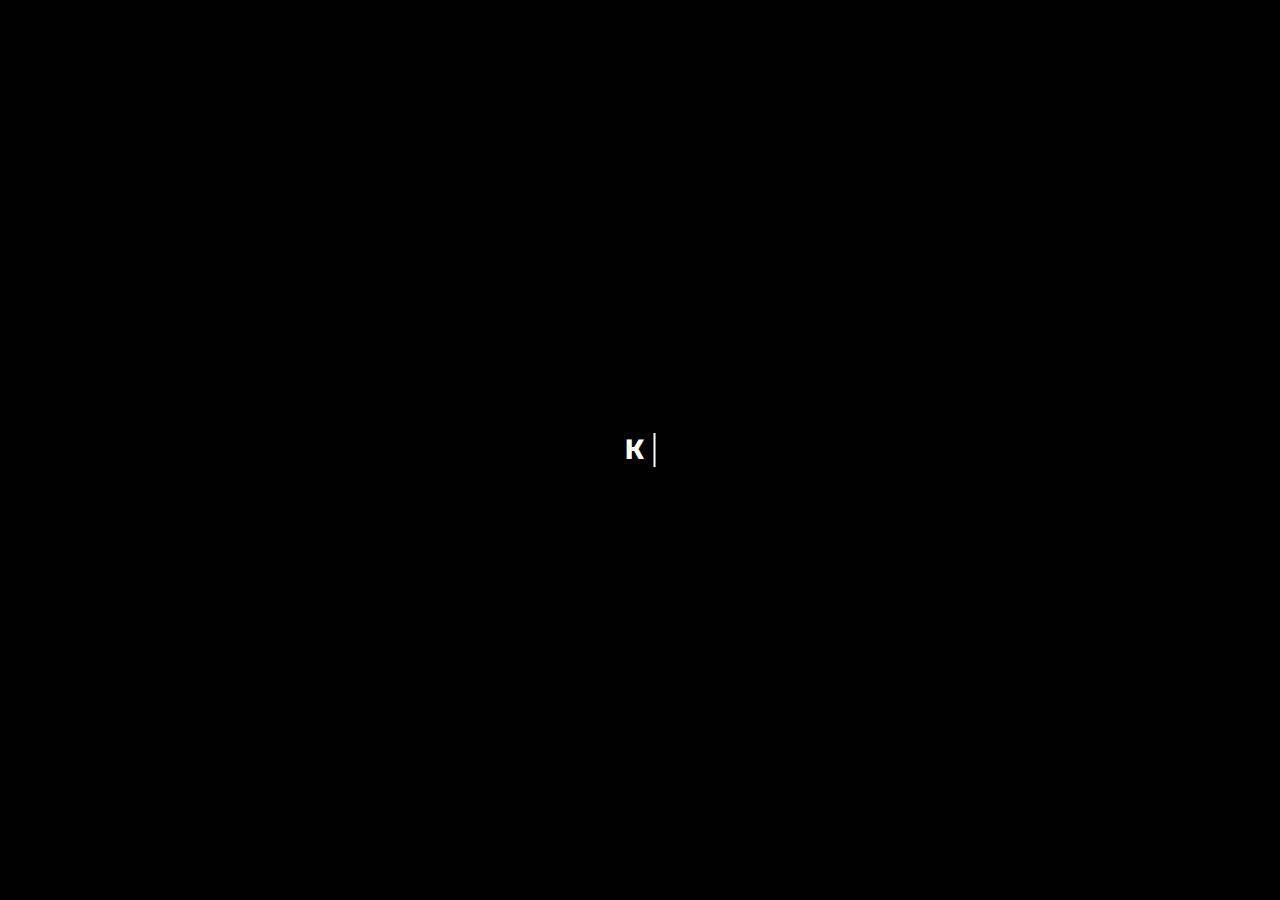
==== index.html @ 1fef5b1b "Update index.html" ====
<!DOCTYPE html>
<html lang="en">
<head>
    <meta charset="UTF-8">
    <meta name="viewport" content="width=device-width, initial-scale=1.0">
    <title>KeyDevS</title>
    <script src="assets/js/index.js"></script>
    <link href="https://cdn.jsdelivr.net/npm/bootstrap@5.3.1/dist/css/bootstrap.min.css" rel="stylesheet" integrity="sha384-4bw+/aepP/YC94hEpVNVgiZdgIC5+VKNBQNGCHeKRQN+PtmoHDEXuppvnDJzQIu9" crossorigin="anonymous">
    <script src="https://cdn.jsdelivr.net/npm/bootstrap@5.3.1/dist/js/bootstrap.bundle.min.js" integrity="sha384-HwwvtgBNo3bZJJLYd8oVXjrBZt8cqVSpeBNS5n7C8IVInixGAoxmnlMuBnhbgrkm" crossorigin="anonymous"></script>
    <link rel="stylesheet" href="assets/css/index.css">
    <script src="//code.jivo.ru/widget/c79v6DKVxN" async></script>
</head>
<body>
    <div class="typing-container" id="typing"></div>


    <div id="explodedd" class="explodedd" style="display: none;"><center><h1>E̸̠̳̘̫̙͉͐̍͆̓ͤ̈̔̐͐x̝̜͙̦̄̌ͬͪͮͣ̋x̭̯̳̲̹̑̂̒̍̈́ͮp̦̤͍̟̈̃͊ͥͯ́͠l̛̰̦͉͚̝̼̫ͣ̈́ͣͭ̉̓͂Oͭ͊̑̌̾҉̨͇̖͙͈d̴̖̟͙̓̆ͤ͗̒̅e͕͎̼͔̙̯̬̋̋̋̂e̹̠̅ͪ͠D̗̣̪͎̍̏̑̊ͪ̾͠</h1></center></div>


    <div id="site-container" class="site-container" style="display: none;"></div>
    <div id="projects-container" class="projects-container" style="display: none;"></div>
    <div id="copyright-container" class="copyright-container" style="display: none;"></div>
    <div id="explode-container" class="explode-container" style="display: none;">
        <center><button id="explode" class="explode"></button></center>
    </div>
    <div id="sel-lang">
        <center><h1>Please, select your language</h1>
        <button id="russ" class="lang-button">Russian</button>
        <button id="engl" class="lang-button">English</button></center>
    </div>
    
</body>
</html>
---- assets/css/index.css ----
@import url('https://fonts.googleapis.com/css2?family=Russo+One&display=swap');
body {
  background-color: #000;
  font-family: 'Russo One', monospace !important;
  color: #fff;
  transition: background-color 0.5s ease, transform 0.5s ease;
  margin: 10vh;
}
  
.lang-button {
  background-color: transparent;
  border: 1px solid #fff;
  color: #fff;
  padding: 10px 20px;
  margin-top: 20px;
  cursor: pointer;
  margin-right: 2vh !important;
  margin-left: 2vh !important;
}

.lang-button:hover {
  background-color: #fff;
  color: #000;
  transition: background-color 0.3s ease, color 0.3s ease;
}

.sel-lang {
    opacity: 0;
    transition: opacity 0.5s ease;
}


.typing-container {
  position: absolute;
  top: 50%;
  left: 50%;
  transform: translate(-50%, -50%);
 font-family: 'Russo One', monospace;
  font-size: 28px; 
  color: #fff;
  border-right: 2px solid #fff;
  padding-right: 10px;
  animation: blink-caret 0.75s step-end infinite alternate; /* Исправлено .75s -> 0.75s */
  white-space: nowrap;
  overflow: hidden;
}
  
  
.site-container {
  top: 50%;
  left: 50%;
  font-family: 'Russo One', monospace;
  font-size: 28px;
  color: #fff;
  padding-right: 10px;
}
  

*, *:before, *:after {
    box-sizing: border-box;
    margin: 0;
    padding: 0;
  }
  
  
.buttons {
    
  margin-top: 50px;
  text-align: center;
  border-radius: 30px;
}

.site-container, .projects-container, .copyright-container {
  border: 2px solid white;
  box-sizing: border-box;
  padding: 10px;
}

.projects-container {
  margin-top: 7vh;
  border: 2px solid white;
  box-sizing: border-box;
  padding: 10px;
  font-family: 'Russo One', monospace;
  font-size: 18px;
}

.copyright-container {
  margin-top: 7vh;
  border: 2px solid white;
  box-sizing: border-box;
  padding: 10px;
  font-family: 'Russo One', monospace;
  font-size: 15px;
}
  
.explode-container {
  background-color: transparent;
  color: #fff;
  padding: 10px 20px;
  margin-top: 20px;
  cursor: pointer;
  margin-right: 2vh !important;
  margin-left: 2vh !important;
  font-size: 28px;
  
}
.explode {
  background-color: red;
}

.explosion {
  position: fixed;
  width: 200px;
  height: 200px;
  background: url('explosion.png') center center no-repeat;
  background-size: cover;
  z-index: 9999;
  animation: explode-animation 1s forwards;
}

@keyframes explode-animation {
  0% {
    transform: scale(1);
    opacity: 1;
  }
  100% {
    transform: scale(5);
    opacity: 0;
  }
}

h1 {
  color: white !important;
}

.explodedd {
  margin-top: 20vh !important;
}
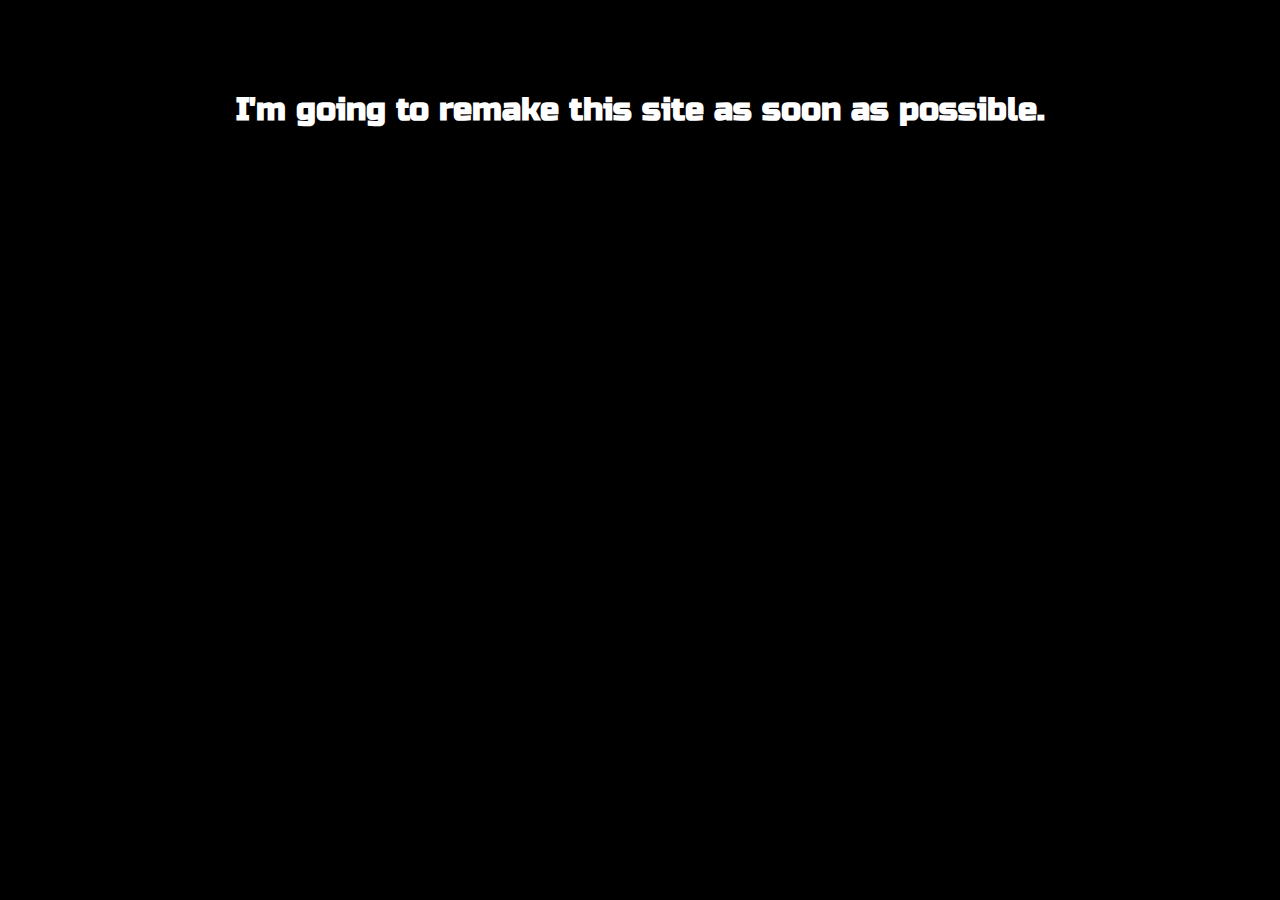
==== commit 783eeca9: "Create index.html" ====
--- a/index.html
+++ b/index.html
@@ -1,33 +1,21 @@
-<!DOCTYPE html>
-<html lang="en">
-<head>
-    <meta charset="UTF-8">
-    <meta name="viewport" content="width=device-width, initial-scale=1.0">
-    <title>KeyDevS</title>
-    <script src="assets/js/index.js"></script>
-    <link href="https://cdn.jsdelivr.net/npm/bootstrap@5.3.1/dist/css/bootstrap.min.css" rel="stylesheet" integrity="sha384-4bw+/aepP/YC94hEpVNVgiZdgIC5+VKNBQNGCHeKRQN+PtmoHDEXuppvnDJzQIu9" crossorigin="anonymous">
-    <script src="https://cdn.jsdelivr.net/npm/bootstrap@5.3.1/dist/js/bootstrap.bundle.min.js" integrity="sha384-HwwvtgBNo3bZJJLYd8oVXjrBZt8cqVSpeBNS5n7C8IVInixGAoxmnlMuBnhbgrkm" crossorigin="anonymous"></script>
-    <link rel="stylesheet" href="assets/css/index.css">
-    <script src="//code.jivo.ru/widget/c79v6DKVxN" async></script>
-</head>
-<body>
-    <div class="typing-container" id="typing"></div>
-
-
-    <div id="explodedd" class="explodedd" style="display: none;"><center><h1>E̸̠̳̘̫̙͉͐̍͆̓ͤ̈̔̐͐x̝̜͙̦̄̌ͬͪͮͣ̋x̭̯̳̲̹̑̂̒̍̈́ͮp̦̤͍̟̈̃͊ͥͯ́͠l̛̰̦͉͚̝̼̫ͣ̈́ͣͭ̉̓͂Oͭ͊̑̌̾҉̨͇̖͙͈d̴̖̟͙̓̆ͤ͗̒̅e͕͎̼͔̙̯̬̋̋̋̂e̹̠̅ͪ͠D̗̣̪͎̍̏̑̊ͪ̾͠</h1></center></div>
-
-
-    <div id="site-container" class="site-container" style="display: none;"></div>
-    <div id="projects-container" class="projects-container" style="display: none;"></div>
-    <div id="copyright-container" class="copyright-container" style="display: none;"></div>
-    <div id="explode-container" class="explode-container" style="display: none;">
-        <center><button id="explode" class="explode"></button></center>
-    </div>
-    <div id="sel-lang">
-        <center><h1>Please, select your language</h1>
-        <button id="russ" class="lang-button">Russian</button>
-        <button id="engl" class="lang-button">English</button></center>
-    </div>
-    
-</body>
-</html>
+<!DOCTYPE html>
+<html lang="en">
+<head>
+    <meta charset="UTF-8">
+    <meta name="viewport" content="width=device-width, initial-scale=1.0">
+    <title>KeyDevS</title>
+    <script src="assets/js/index.js"></script>
+    <link href="https://cdn.jsdelivr.net/npm/bootstrap@5.3.1/dist/css/bootstrap.min.css" rel="stylesheet" integrity="sha384-4bw+/aepP/YC94hEpVNVgiZdgIC5+VKNBQNGCHeKRQN+PtmoHDEXuppvnDJzQIu9" crossorigin="anonymous">
+    <script src="https://cdn.jsdelivr.net/npm/bootstrap@5.3.1/dist/js/bootstrap.bundle.min.js" integrity="sha384-HwwvtgBNo3bZJJLYd8oVXjrBZt8cqVSpeBNS5n7C8IVInixGAoxmnlMuBnhbgrkm" crossorigin="anonymous"></script>
+    <link rel="stylesheet" href="assets/css/index.css">
+</head>
+<body>
+    <div class="typing-container" id="typing"></div>
+
+    </div>
+    <div id="sel-lang">
+        <center><h1>I'm going to remake this site as soon as possible.</h1>
+    </div>
+    
+</body>
+</html>
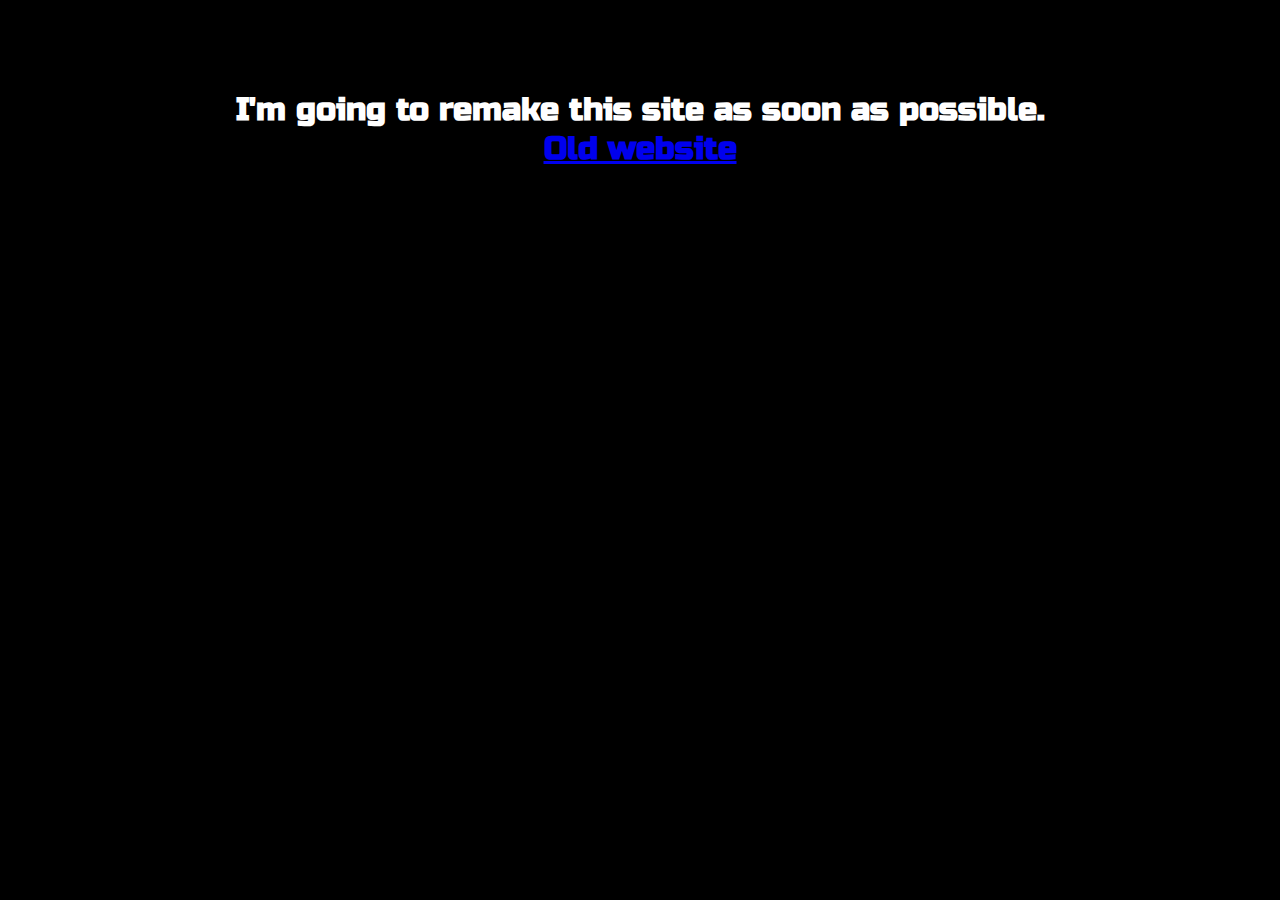
==== commit 828b16b6: "Update index.html" ====
--- a/index.html
+++ b/index.html
@@ -10,11 +10,11 @@
     <link rel="stylesheet" href="assets/css/index.css">
 </head>
 <body>
-    <div class="typing-container" id="typing"></div>
 
     </div>
     <div id="sel-lang">
         <center><h1>I'm going to remake this site as soon as possible.</h1>
+        <center><h1><a href="https://keydevssite.vercel.app/index-old.html">Old website</a></h1></center>
     </div>
     
 </body>
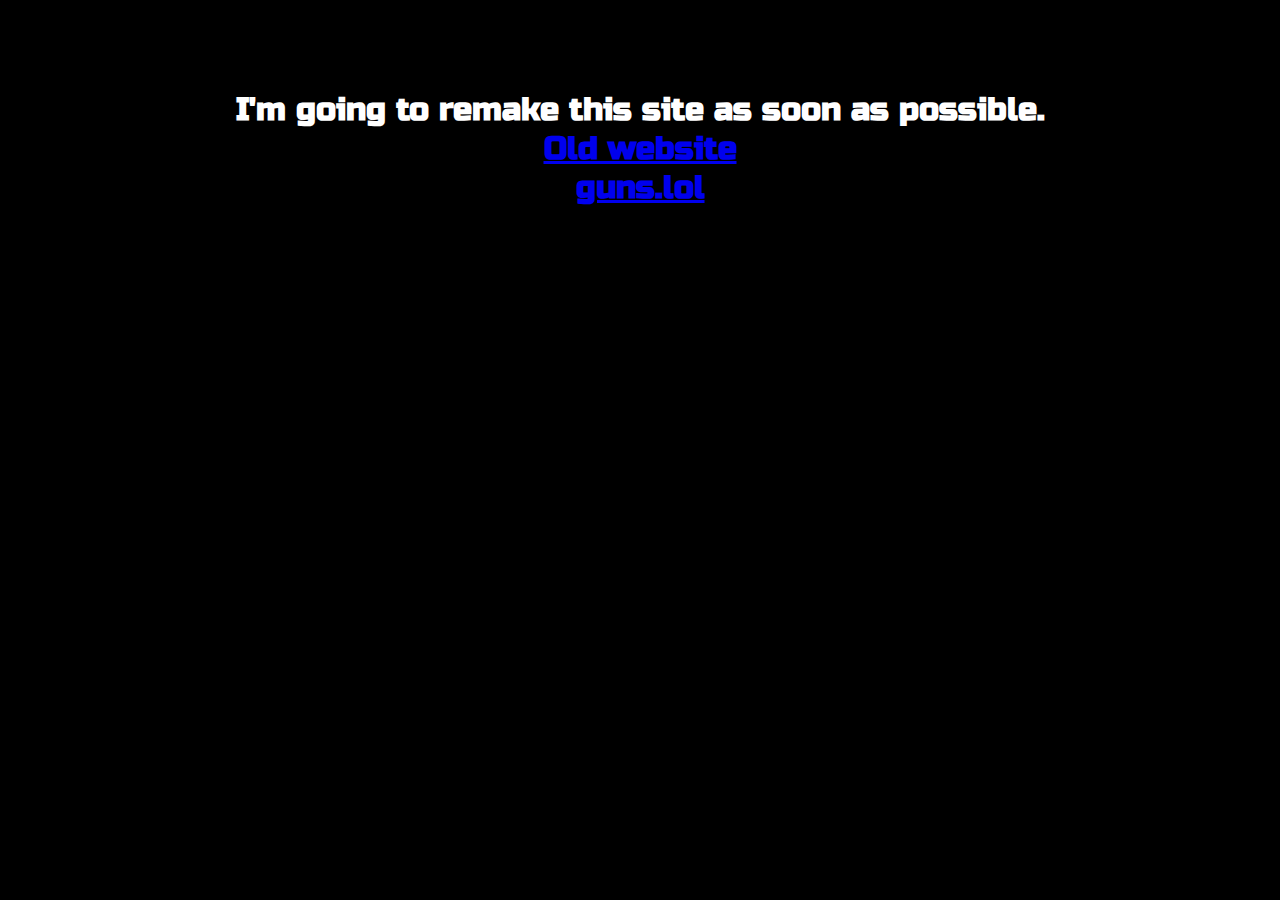
==== commit 73ce9960: "Update index.html" ====
--- a/index.html
+++ b/index.html
@@ -15,6 +15,7 @@
     <div id="sel-lang">
         <center><h1>I'm going to remake this site as soon as possible.</h1>
         <center><h1><a href="https://keydevssite.vercel.app/index-old.html">Old website</a></h1></center>
+            <center><h1><a href="https://guns.lol/privatekey">guns.lol</a></h1></center>
     </div>
     
 </body>
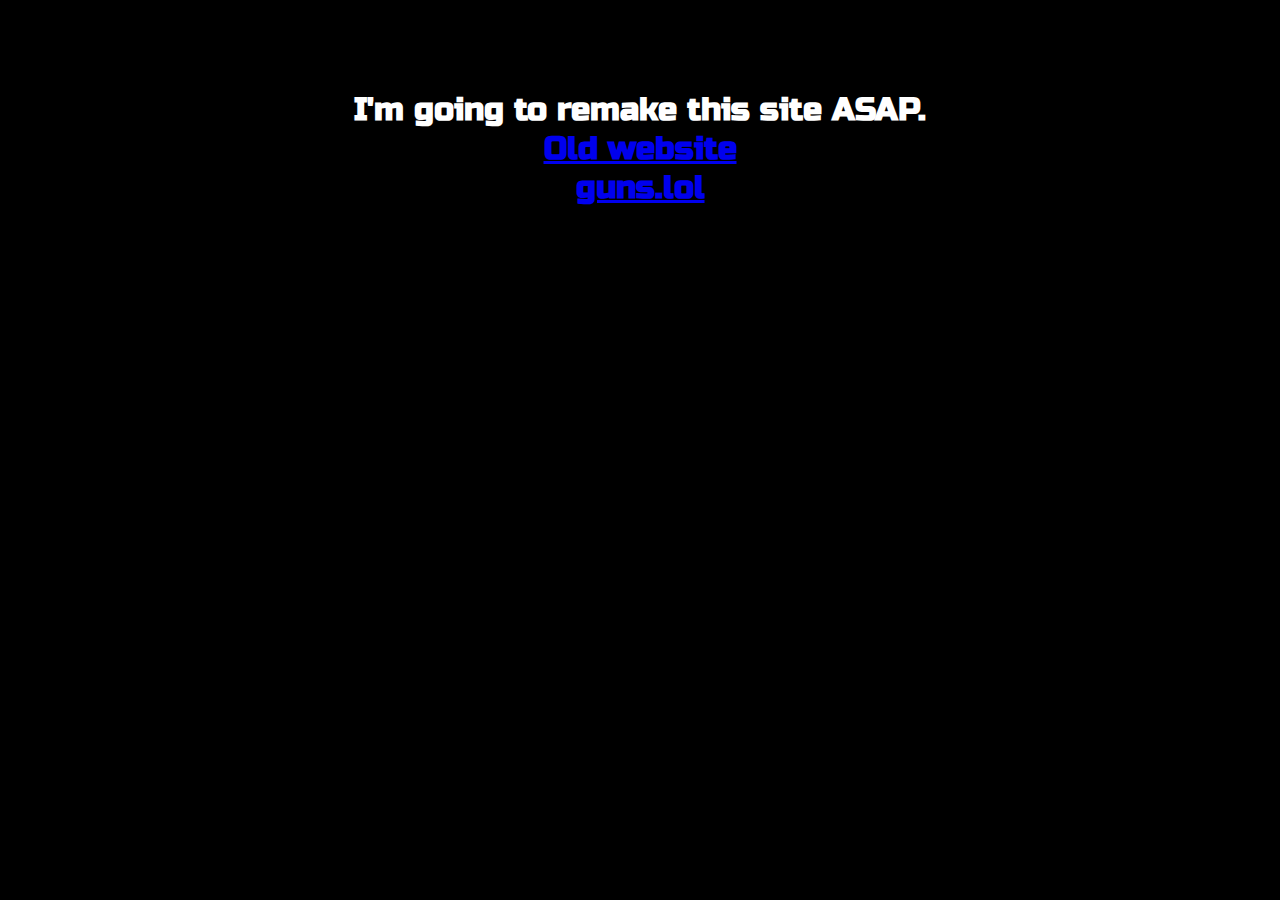
==== commit 4b736ff0: "Update index.html" ====
--- a/index.html
+++ b/index.html
@@ -13,9 +13,9 @@
 
     </div>
     <div id="sel-lang">
-        <center><h1>I'm going to remake this site as soon as possible.</h1>
+        <center><h1>I'm going to remake this site ASAP.</h1>
         <center><h1><a href="https://keydevssite.vercel.app/index-old.html">Old website</a></h1></center>
-            <center><h1><a href="https://guns.lol/privatekey">guns.lol</a></h1></center>
+        <center><h1><a href="https://guns.lol/privatekey">guns.lol</a></h1></center>
     </div>
     
 </body>
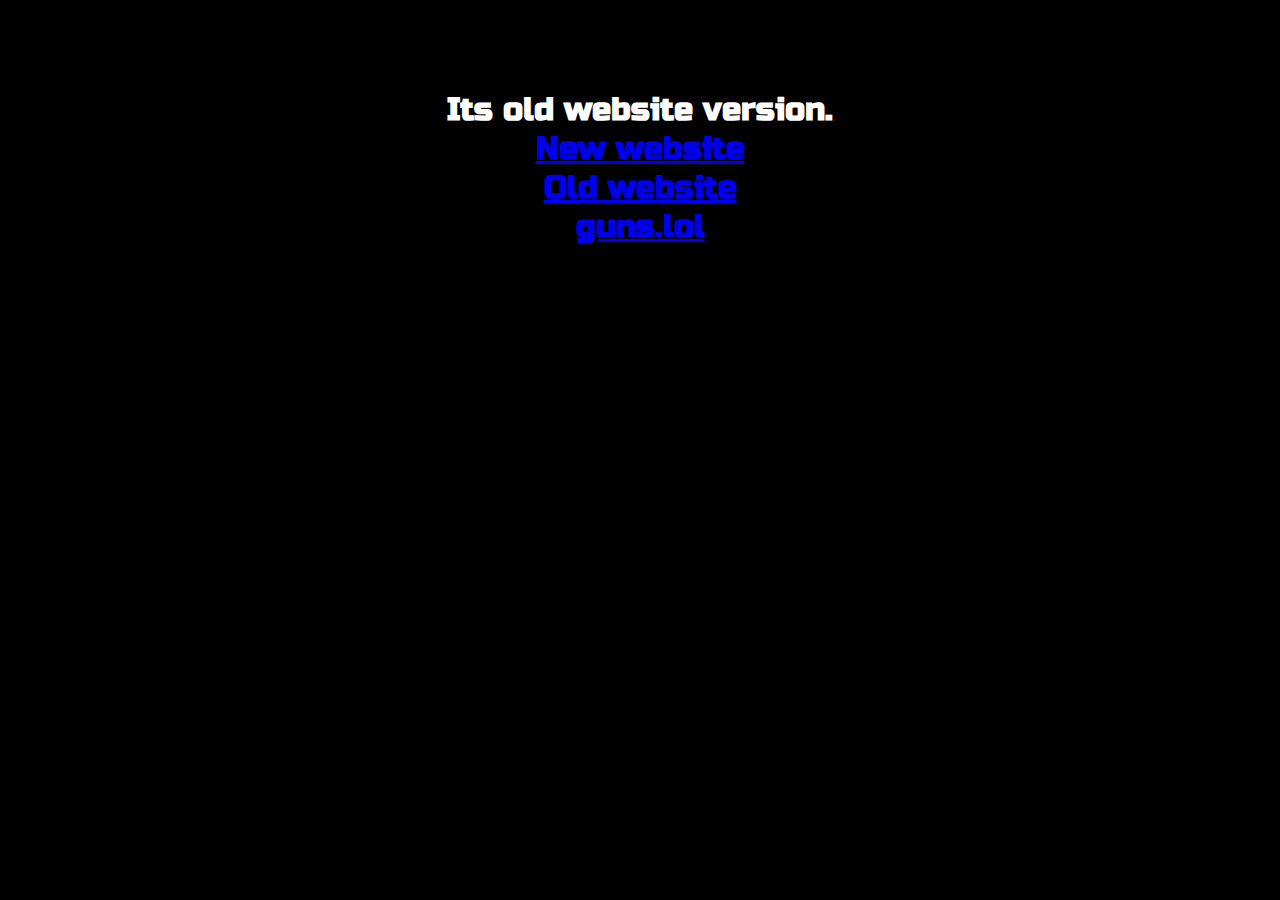
==== commit cc00a3f7: "Update index.html" ====
--- a/index.html
+++ b/index.html
@@ -13,7 +13,8 @@
 
     </div>
     <div id="sel-lang">
-        <center><h1>I'm going to remake this site ASAP.</h1>
+        <center><h1>Its old website version.</h1>
+        <center><h1><a href="https://privatekey.is-a.dev">New website</a></h1></center>
         <center><h1><a href="https://keydevssite.vercel.app/index-old.html">Old website</a></h1></center>
         <center><h1><a href="https://guns.lol/privatekey">guns.lol</a></h1></center>
     </div>
